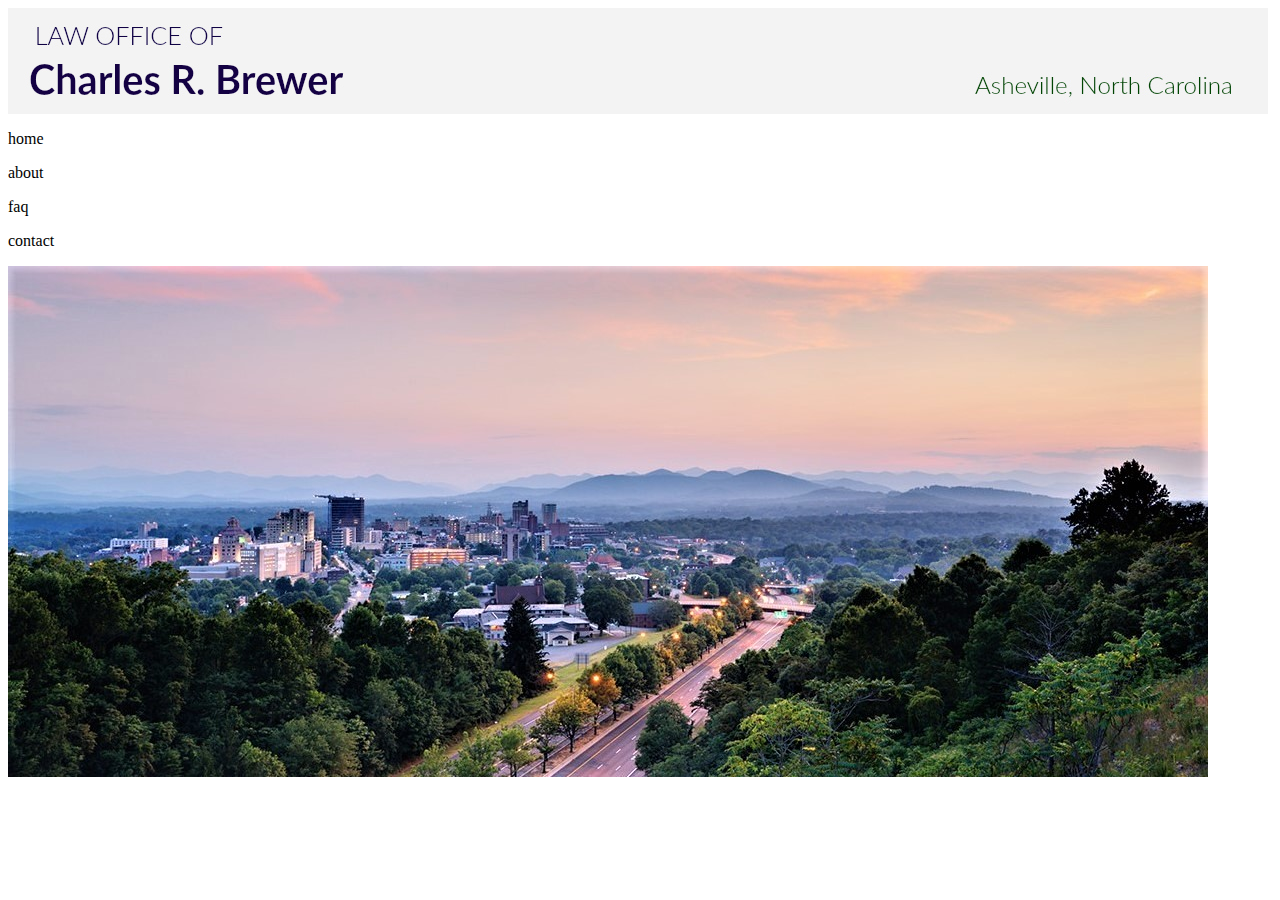
==== index.html @ 733989ff "2" ====
<DOCTYPE! html>
	<head>
		<title>Charles Brewer Law</title>
		<link type="text/css" rel="stylesheet" href="stylesheet.css"/>
	</head>
	<body>
		<img border="0" id="header img" src="uc web stuff.jpg"/>
	
			<div class = "b" id = "home">
				<p>home</p>
			</div>
			<div class = "b" id="about">
				<p>about</p>
			</div>
			<div class = "b" id="faq">
				<p>faq</p>
			</div>
			<div class = "b" id="contact">
				<p>contact</p>
			</div>

			<div class = "page" id = "contactpage">
			</div>
		<img border="0" id="asheville_image" src="asheville_commercial.jpg"/>
	</body>
</html>
---- stylesheet.css ----
#header img {
top=0;
left=0;
float=left;
width=100%;
}

#a {
background-color=#49649b;
clear=left;
height=300px;

}
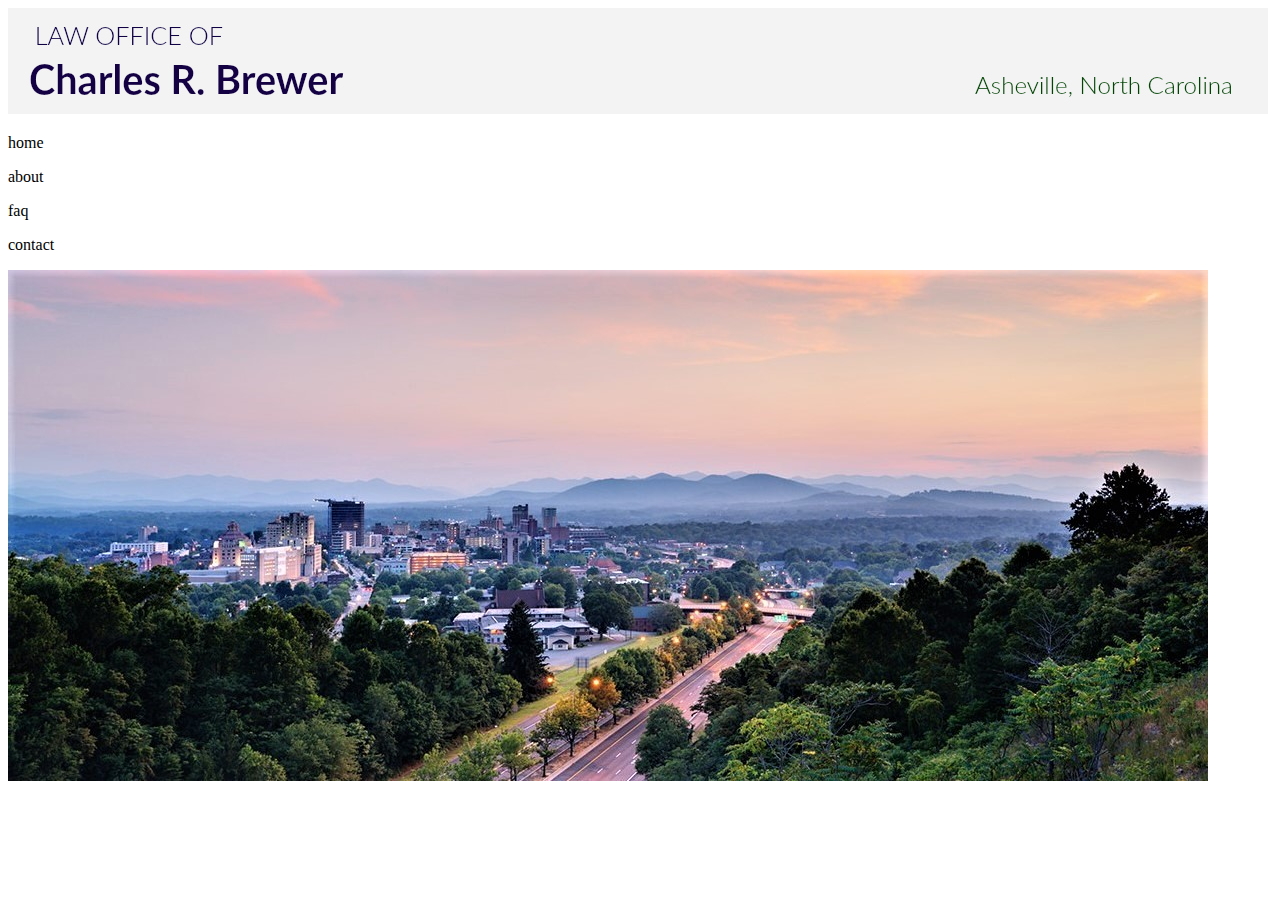
==== commit 43ef9a4a: "3" ====
--- a/index.html
+++ b/index.html
@@ -1,4 +1,4 @@
-<DOCTYPE! html>
+<!DOCTYPE html>
 	<head>
 		<title>Charles Brewer Law</title>
 		<link type="text/css" rel="stylesheet" href="stylesheet.css"/>
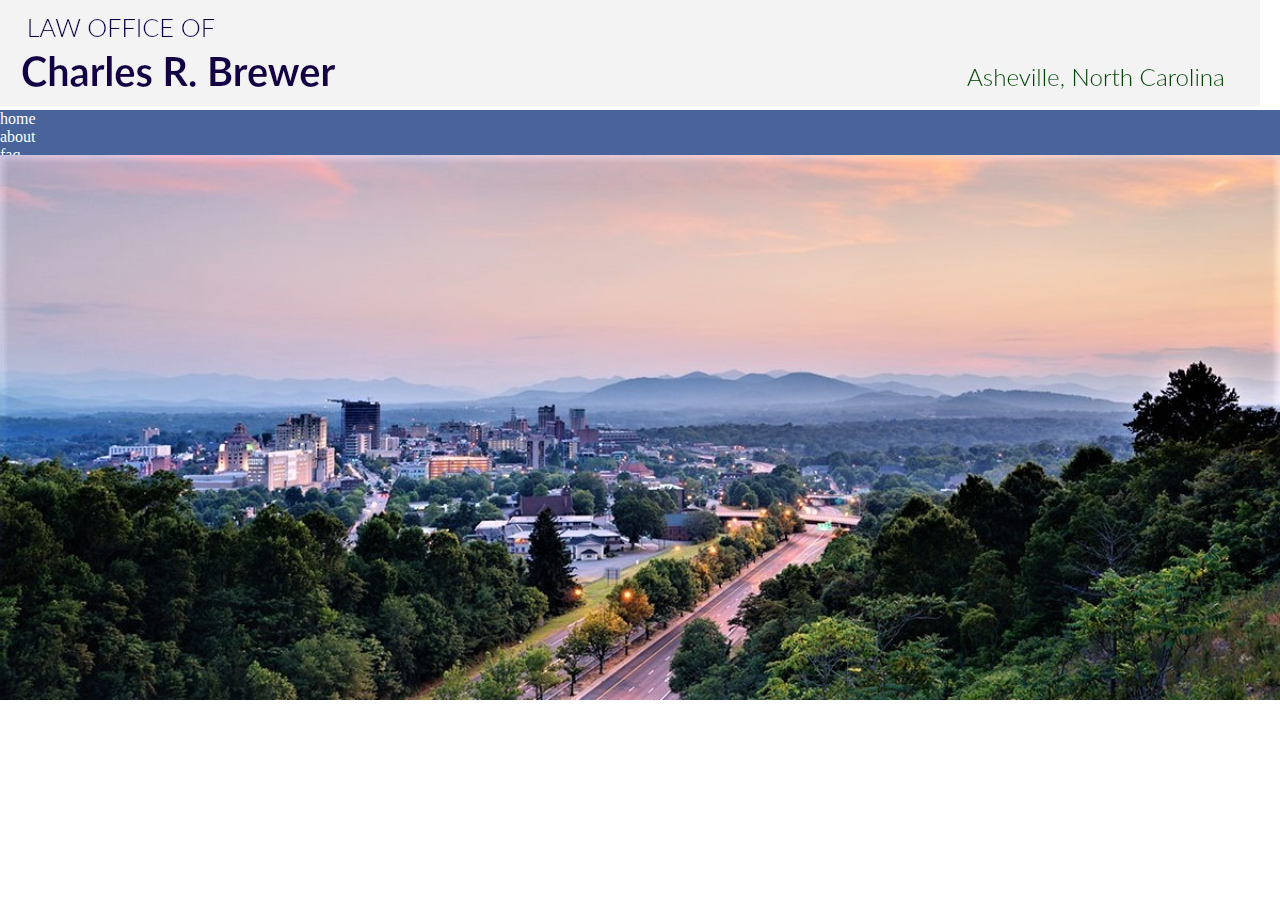
==== commit 53a3d9e6: "5" ====
--- a/index.html
+++ b/index.html
@@ -1,10 +1,12 @@
 <!DOCTYPE html>
+<html>
 	<head>
 		<title>Charles Brewer Law</title>
-		<link type="text/css" rel="stylesheet" href="stylesheet.css"/>
+		<link rel="stylesheet" type="text/css" href="ok.css"/>
 	</head>
 	<body>
 		<img border="0" id="header img" src="uc web stuff.jpg"/>
+		<div class="menubar">
 	
 			<div class = "b" id = "home">
 				<p>home</p>
@@ -21,6 +23,7 @@
 
 			<div class = "page" id = "contactpage">
 			</div>
+		</div>
 		<img border="0" id="asheville_image" src="asheville_commercial.jpg"/>
 	</body>
 </html>--- a/ok.css
+++ b/ok.css
@@ -0,0 +1,26 @@
+#header img {
+top:0;
+left:0;
+width:100%;
+}
+
+.menubar {
+background-color:#49649b;
+left:0;
+clear:left;
+height:45px;
+width:100%;
+
+}
+
+#asheville_image {
+width:100%;
+left:0;
+clear:left;
+}
+* {
+color:white;
+font-type:Verdana;
+margin:0;
+padding:0;
+}
